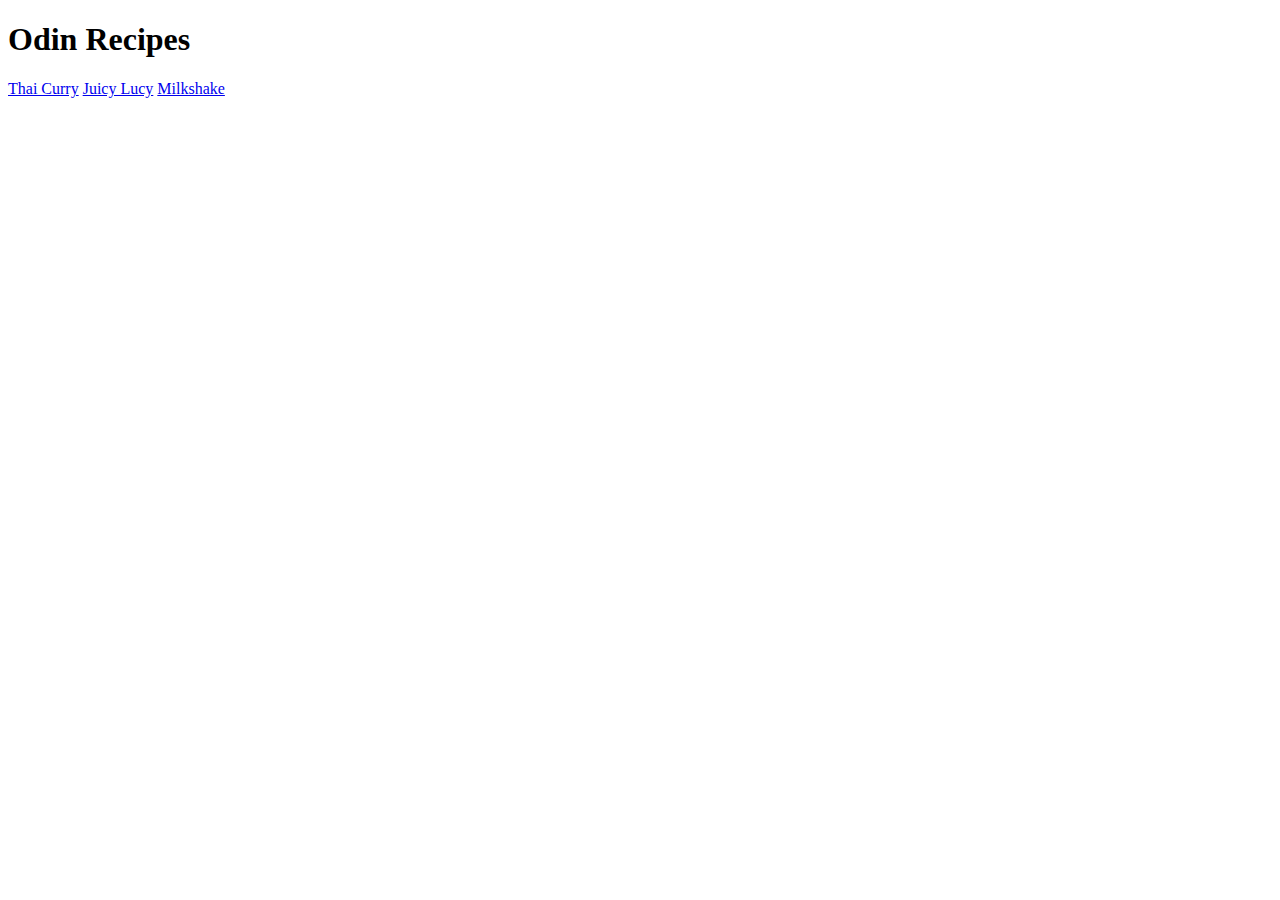
==== index.html @ c649e5ba "Create project file structure" ====
<!DOCTYPE html>

<html lang="en">
    <head>
        <meta charset="UTF-8">
        <title>Michael's Favorite Recipes</title>
    </head>

    <body>
        <h1>Odin Recipes</h1>
        <a href="./recipes/thai-curry.html" target="_blank">Thai Curry</a>
        <a href="./recipes/juicy-lucy.html" target="_blank">Juicy Lucy</a>
        <a href="./recipes/milkshake.html" target="_blank">Milkshake</a>
        
    </body>
</html>
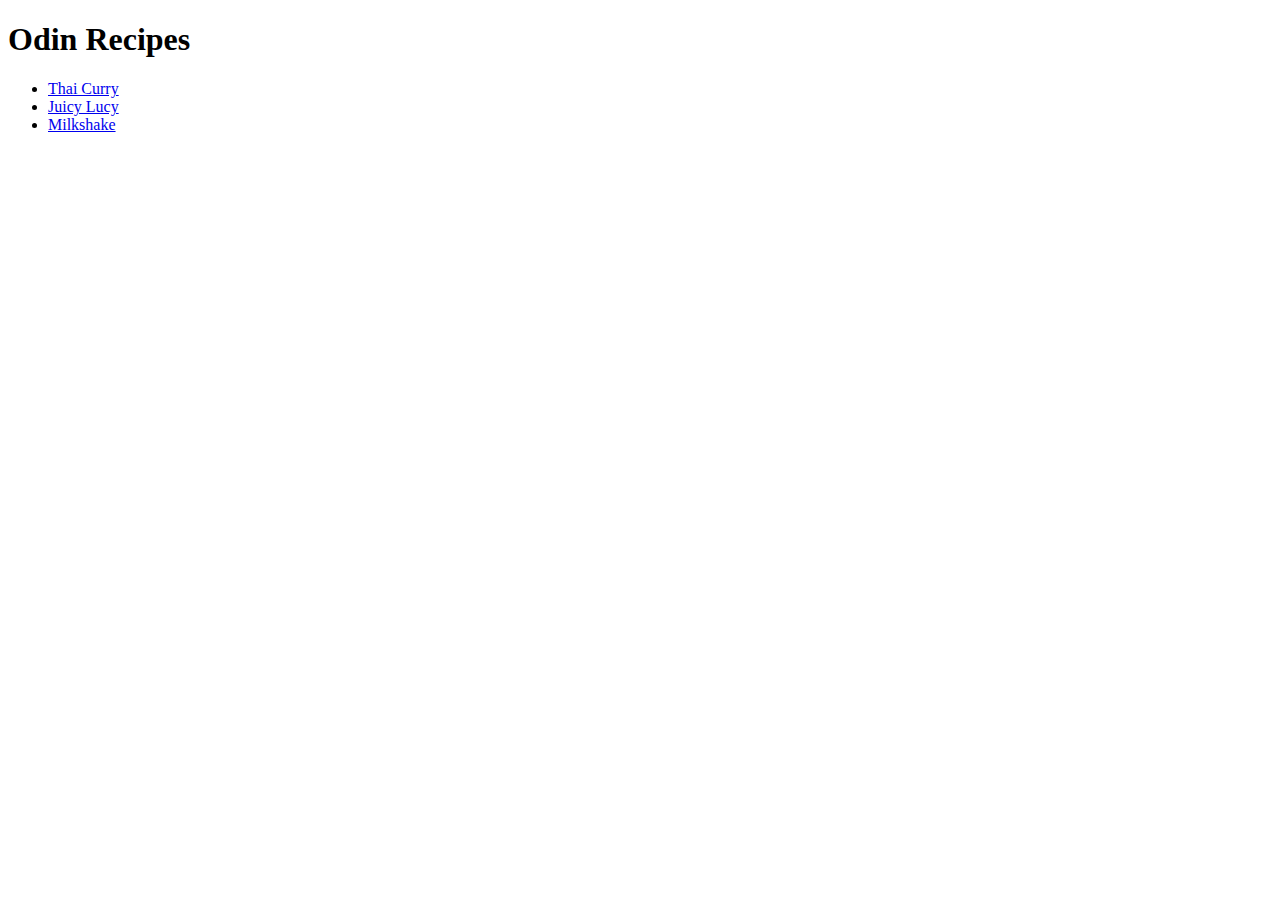
==== commit 3ccb1398: "Add juicy lucy recipe" ====
--- a/index.html
+++ b/index.html
@@ -8,9 +8,10 @@
 
     <body>
         <h1>Odin Recipes</h1>
-        <a href="./recipes/thai-curry.html" target="_blank">Thai Curry</a>
-        <a href="./recipes/juicy-lucy.html" target="_blank">Juicy Lucy</a>
-        <a href="./recipes/milkshake.html" target="_blank">Milkshake</a>
-        
+        <ul>
+            <li><a href="./recipes/thai-curry.html" target="_blank">Thai Curry</a></li>
+            <li><a href="./recipes/juicy-lucy.html" target="_blank">Juicy Lucy</a></li>
+            <li><a href="./recipes/milkshake.html" target="_blank">Milkshake</a></li>
+        </ul>       
     </body>
 </html>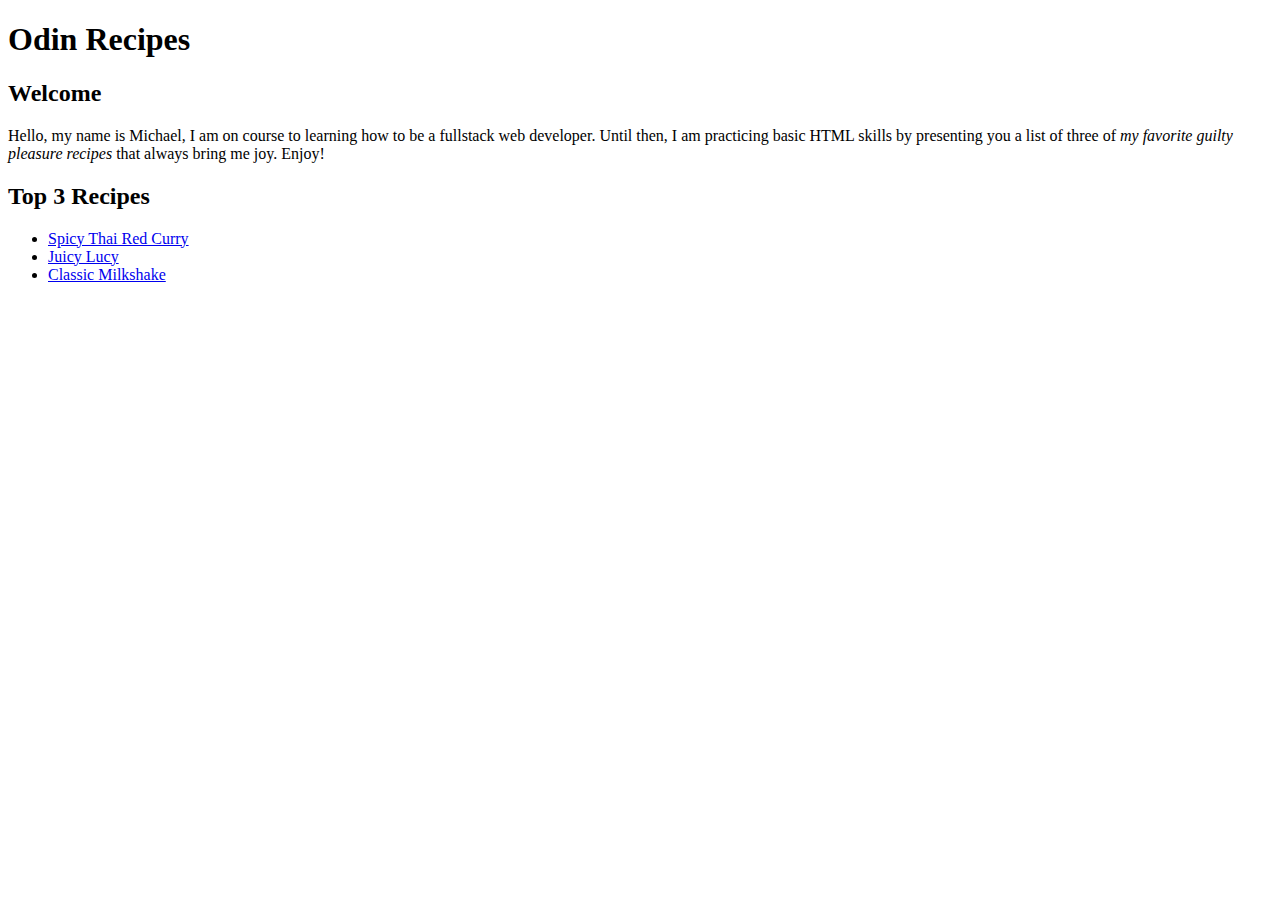
==== commit 1ab82c03: "Update the homepage details" ====
--- a/index.html
+++ b/index.html
@@ -8,10 +8,16 @@
 
     <body>
         <h1>Odin Recipes</h1>
+        <h2>Welcome</h2>
+        <p>
+            Hello, my name is Michael, I am on course to learning how to be a fullstack web developer. Until then, I am practicing basic HTML skills by presenting you a list of three of <em>my favorite guilty pleasure recipes</em> that always bring me joy. Enjoy!
+        </p>
+
+        <h2>Top 3 Recipes</h2>
         <ul>
-            <li><a href="./recipes/thai-curry.html" target="_blank">Thai Curry</a></li>
+            <li><a href="./recipes/thai-curry.html" target="_blank">Spicy Thai Red Curry</a></li>
             <li><a href="./recipes/juicy-lucy.html" target="_blank">Juicy Lucy</a></li>
-            <li><a href="./recipes/milkshake.html" target="_blank">Milkshake</a></li>
+            <li><a href="./recipes/milkshake.html" target="_blank">Classic Milkshake</a></li>
         </ul>       
     </body>
 </html>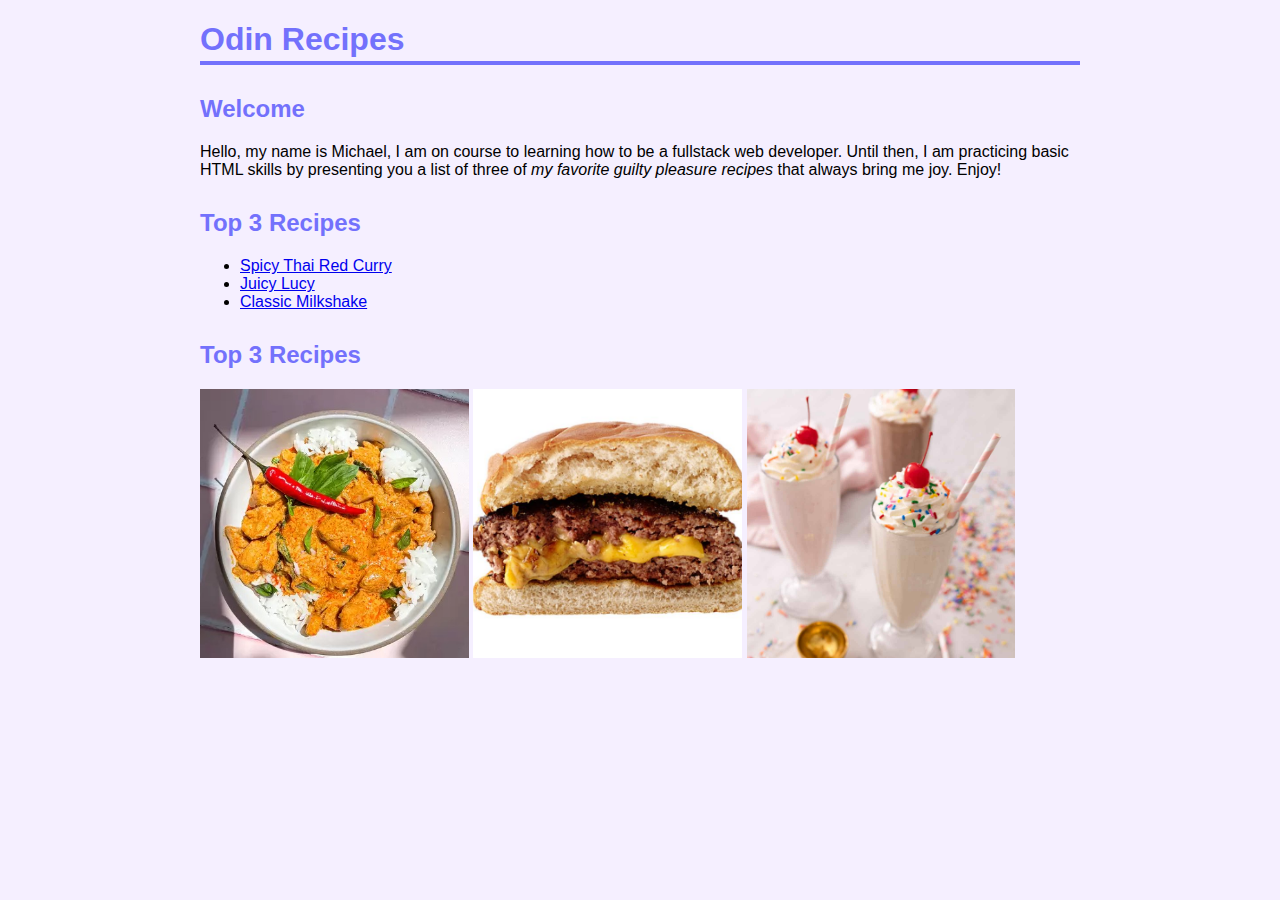
==== commit b44b0855: "STYLE ODIN RECIPES HOME PAGE" ====
--- a/index.html
+++ b/index.html
@@ -4,20 +4,35 @@
     <head>
         <meta charset="UTF-8">
         <title>Michael's Favorite Recipes</title>
+        <link rel="stylesheet" href="./styles.css">
     </head>
 
     <body>
-        <h1>Odin Recipes</h1>
-        <h2>Welcome</h2>
-        <p>
-            Hello, my name is Michael, I am on course to learning how to be a fullstack web developer. Until then, I am practicing basic HTML skills by presenting you a list of three of <em>my favorite guilty pleasure recipes</em> that always bring me joy. Enjoy!
-        </p>
+        <div class="title">
+            <h1>Odin Recipes</h1>
+        </div>
+        <div class="separator"></div>
+        <div class="content">
+            <h2>Welcome</h2>
+            <p>
+                Hello, my name is Michael, I am on course to learning how to be a fullstack web developer. Until then, I am practicing basic HTML skills by presenting you a list of three of <em>my favorite guilty pleasure recipes</em> that always bring me joy. Enjoy!
+            </p>
+        </div>
 
-        <h2>Top 3 Recipes</h2>
-        <ul>
-            <li><a href="./recipes/thai-curry.html" target="_blank">Spicy Thai Red Curry</a></li>
-            <li><a href="./recipes/juicy-lucy.html" target="_blank">Juicy Lucy</a></li>
-            <li><a href="./recipes/milkshake.html" target="_blank">Classic Milkshake</a></li>
-        </ul>       
+        <div class="content">
+            <h2>Top 3 Recipes</h2>
+            <ul>
+                <li><a href="./recipes/thai-curry.html" target="_blank">Spicy Thai Red Curry</a></li>
+                <li><a href="./recipes/juicy-lucy.html" target="_blank">Juicy Lucy</a></li>
+                <li><a href="./recipes/milkshake.html" target="_blank">Classic Milkshake</a></li>
+            </ul>       
+        </div>
+
+        <div class="content">
+            <h2>Top 3 Recipes</h2>
+            <a href="./recipes/thai-curry.html" target="_blank"><img src="./img/spicy-red-thai-curry.jpg" alt="Spicy Red Thai Curry"></a>
+            <a href="./recipes/juicy-lucy.html" target="_blank"><img src="./img/juicy-lucy.jpeg" alt="Juicy Lucy Burger"></a>
+            <a href="./recipes/milkshake.html" target="_blank"><img src="./img/milkshake.jpeg" alt="Milkshake"></a>
+        </div>
     </body>
 </html>--- a/styles.css
+++ b/styles.css
@@ -0,0 +1,36 @@
+/* My first CSS experience */
+
+body {
+    background-color: #F5EFFF;
+    padding: 0px 15%;
+    font-family: Helvetica, Arial,sans-serif;
+    text-align: left;
+}
+
+h1, h2 {
+    color: #7371FC;
+    font-weight: 700;
+    font-style: normal;
+}
+
+div.title {
+    margin: 0%;
+    padding: 0%;
+    height: 40px;
+}
+
+div.separator {
+    background-color: #7371FC;
+    height: 4px;
+
+}
+
+div.content {
+    margin-top: 30px;
+}
+
+img {
+    width: 21vw;
+    height: 21vw;
+    object-fit: cover;
+}